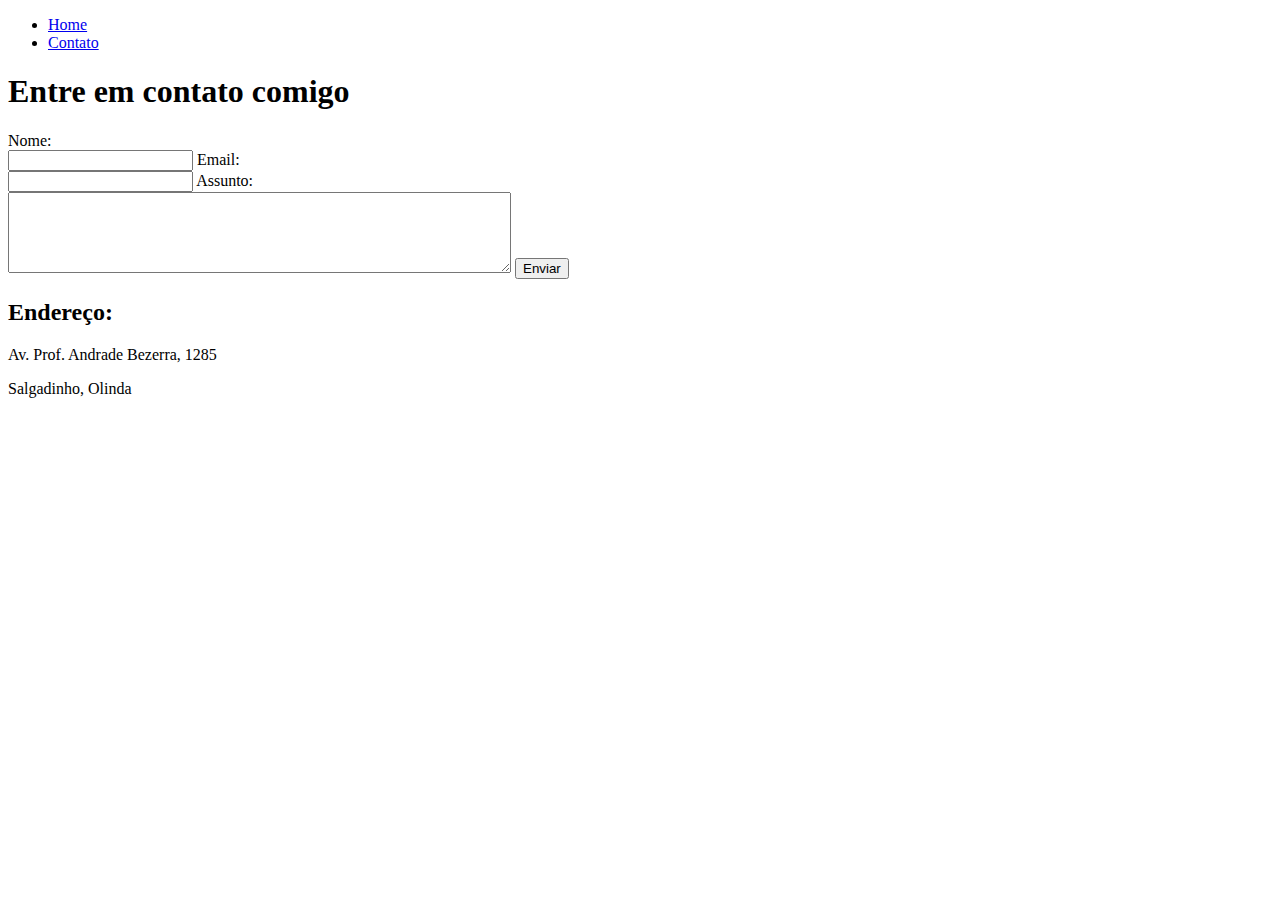
==== contato.html @ e66b9a56 "Fundamentos-web" ====
<!DOCTYPE html>
<html lang="pt-BR">
<head>
    <meta charset="UTF-8">
    <meta http-equiv="X-UA-Compatible" content="IE=edge">
    <meta name="viewport" content="width=device-width, initial-scale=1.0">
    <title>Ccontato</title>
</head>
<body>
    <ul>
        <li><a href="index.html">Home</a></li>
        <li><a href="contato.html">Contato</a></li>


    </ul>
   <h1>Entre em contato comigo</h1> 

   <form>
       <label for="nome">Nome:</label> <br>
       <input type="text" id="nome">

       <label for="email">Email:</label> <br>
       <input type="email" id="email">

       <label for="assunto">Assunto:</label> <br>
       <textarea name="assunto" id="assunto" cols="60" rows="5"></textarea>

       <button>Enviar</button>
   </form>

   <h2>Endereço:</h2>
   <p>Av. Prof. Andrade Bezerra, 1285</p>
   <p>Salgadinho, Olinda</p>
   <iframe src="https://www.google.com/maps/embed?pb=!1m18!1m12!1m3!1d3950.670425256376!2d-34.875934486229205!3d-8.032875294215586!2m3!1f0!2f0!3f0!3m2!1i1024!2i768!4f13.1!3m3!1m2!1s0x7ab187b0ffffff7%3A0x60292af9f27327e2!2sMirabilandia!5e0!3m2!1sen!2sbr!4v1637693167278!5m2!1sen!2sbr"
    width="400" height="250" style="border:0;" allowfullscreen="" loading="lazy"></iframe>

</body>
</html>
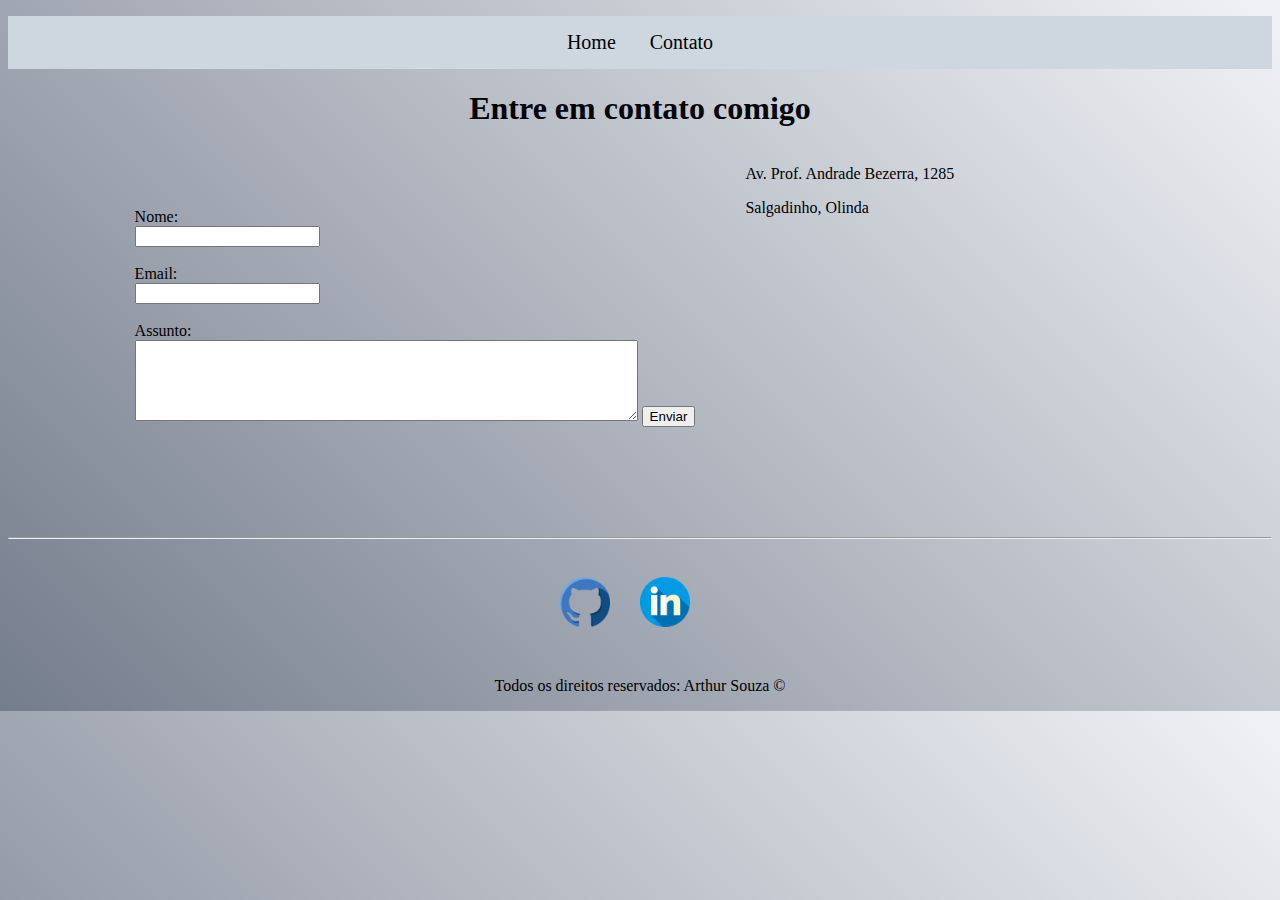
==== commit e4c16562: "Implementação de todo estilo do site, utilizando CSS puro" ====
--- a/contato.html
+++ b/contato.html
@@ -1,38 +1,74 @@
 <!DOCTYPE html>
 <html lang="pt-BR">
+
 <head>
     <meta charset="UTF-8">
     <meta http-equiv="X-UA-Compatible" content="IE=edge">
     <meta name="viewport" content="width=device-width, initial-scale=1.0">
     <title>Ccontato</title>
+    <link rel="stylesheet" href="assets/css/style.css">
+
 </head>
-<body>
-    <ul>
+
+<body style="background-image: linear-gradient(45deg, #747d8c, #f1f2f6);">
+    <ul id="menu" class="center">
         <li><a href="index.html">Home</a></li>
         <li><a href="contato.html">Contato</a></li>
 
 
     </ul>
-   <h1>Entre em contato comigo</h1> 
+    <h1 class="center">Entre em contato comigo</h1>
+    <div class="container mb-50">
+        <div>
+            
+            <form>
+                <label for="nome">Nome:</label> <br>
+                <input type="text" id="nome">
+                <br>
+                <br>
+                <label for="email">Email:</label> <br>
+                <input type="email" id="email">
+                <br>
+                <br>
+                <label for="assunto">Assunto:</label> <br>
+                <textarea name="assunto" id="assunto" cols="60" rows="5"></textarea>
 
-   <form>
-       <label for="nome">Nome:</label> <br>
-       <input type="text" id="nome">
+                <button>Enviar</button>
+            </form>
 
-       <label for="email">Email:</label> <br>
-       <input type="email" id="email">
 
-       <label for="assunto">Assunto:</label> <br>
-       <textarea name="assunto" id="assunto" cols="60" rows="5"></textarea>
+        </div>
+        <div class="ml-50">
+            
+            <p>Av. Prof. Andrade Bezerra, 1285</p>
+            <p>Salgadinho, Olinda</p>
+            <iframe
+                src="https://www.google.com/maps/embed?pb=!1m18!1m12!1m3!1d3950.670425256376!2d-34.875934486229205!3d-8.032875294215586!2m3!1f0!2f0!3f0!3m2!1i1024!2i768!4f13.1!3m3!1m2!1s0x7ab187b0ffffff7%3A0x60292af9f27327e2!2sMirabilandia!5e0!3m2!1sen!2sbr!4v1637693167278!5m2!1sen!2sbr"
+                width="400" height="250" style="border:0;" allowfullscreen="" loading="lazy"></iframe>
 
-       <button>Enviar</button>
-   </form>
+        </div>
+    </div>
+    <hr>
+    <footer>
+        <div class="container">
+            <a href="https://github.com/4souzza" target="_blank">
+                <img class="tm-social" src="assets/img/github.png" alt="Logo do github">
+            </a>
+            <a href="https://www.linkedin.com/in/arthur-souza-35b141182/"target="_blank">
+                <img class="tm-social p-30" src="assets/img/linkedin.png" alt="Logo do linkedin">
 
-   <h2>Endereço:</h2>
-   <p>Av. Prof. Andrade Bezerra, 1285</p>
-   <p>Salgadinho, Olinda</p>
-   <iframe src="https://www.google.com/maps/embed?pb=!1m18!1m12!1m3!1d3950.670425256376!2d-34.875934486229205!3d-8.032875294215586!2m3!1f0!2f0!3f0!3m2!1i1024!2i768!4f13.1!3m3!1m2!1s0x7ab187b0ffffff7%3A0x60292af9f27327e2!2sMirabilandia!5e0!3m2!1sen!2sbr!4v1637693167278!5m2!1sen!2sbr"
-    width="400" height="250" style="border:0;" allowfullscreen="" loading="lazy"></iframe>
+            </a>
+            
+           
+        </div>
+        <p class="center">
+            Todos os direitos reservados: Arthur Souza &copy
+        </p>
+
+    </footer>
+
+
 
 </body>
+
 </html>--- a/assets/css/style.css
+++ b/assets/css/style.css
@@ -0,0 +1,66 @@
+/* Estilos da página index.html */
+
+.center {
+  text-align: center;
+}
+
+.justify{
+    text-align: justify;
+}
+
+.container{
+
+    display: flex;
+    flex-flow: row;
+    justify-content: center ;
+    align-items: center;
+}
+#menu {
+    background: #ced6e0;
+    padding: 15px 0 15px 0;
+}
+#menu li{
+
+    display: inline;
+    padding: 15px;
+    
+}
+
+#menu li a {
+    text-decoration: none;
+    color: black;
+    font-size: 20px;
+}
+
+#menu li a:hover {
+    color: #3498db;
+} 
+.p-30{
+
+    padding: 30px;
+}
+.br-50 {
+
+    border-radius: 50%;
+}
+
+.wh-300{
+
+    width: 300px;
+    height: 300px;
+}
+.tm-social {
+    width: 50px;
+    height: 50px;
+}
+
+.mb-50 {
+    margin-bottom: 50px;
+}
+
+/*Estilos da página contato.html */
+
+.ml-50{
+
+    margin-left: 50px;
+}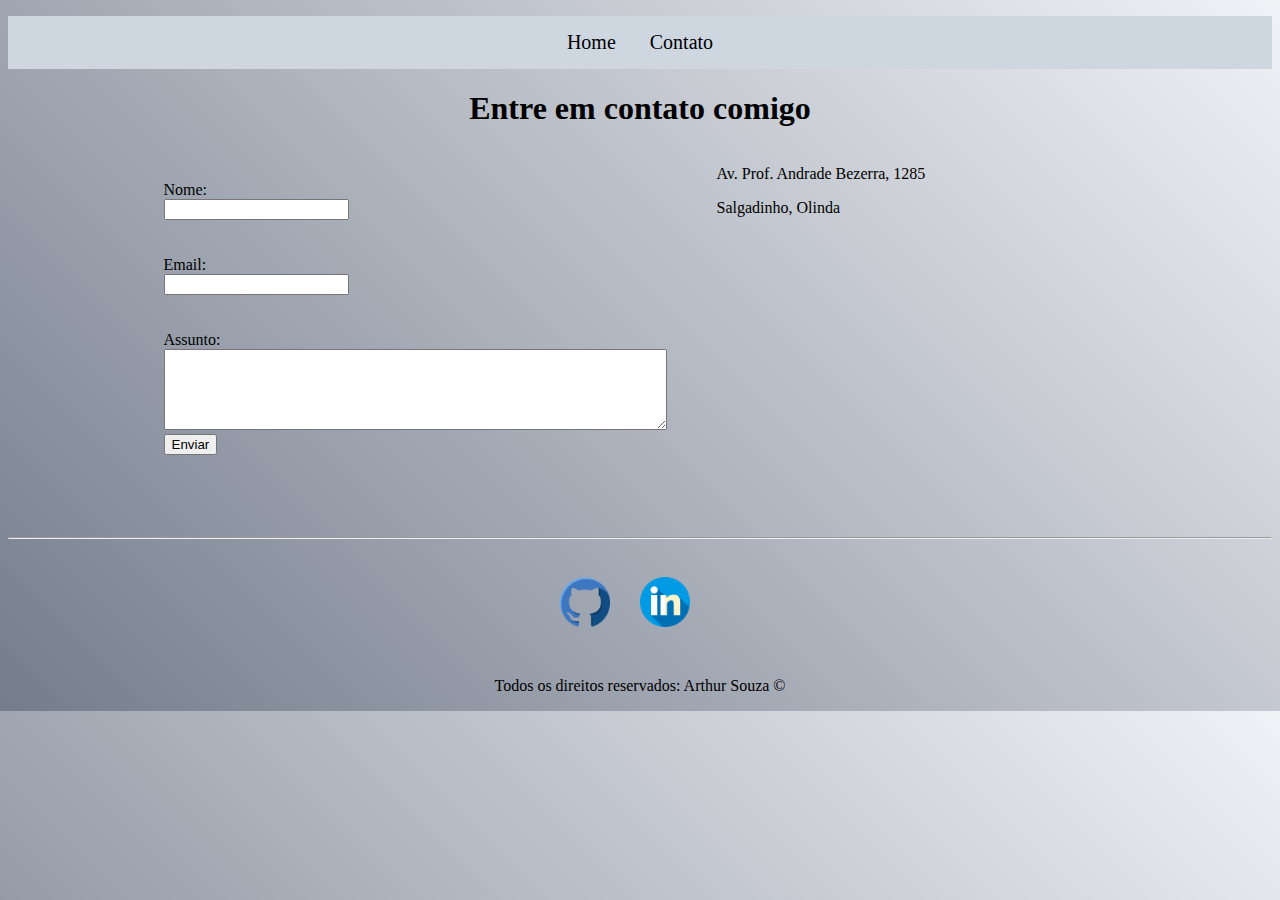
==== commit a59e4b70: "Validação de nome, email e assunto. ajuste do mapa" ====
--- a/contato.html
+++ b/contato.html
@@ -17,34 +17,54 @@
 
 
     </ul>
+
     <h1 class="center">Entre em contato comigo</h1>
+
     <div class="container mb-50">
         <div>
-            
+
             <form>
                 <label for="nome">Nome:</label> <br>
-                <input type="text" id="nome">
+                <input type="text" id="nome" onkeyup='validaNome()'>
+                <div id="txtNome">
+
+                </div>
                 <br>
                 <br>
                 <label for="email">Email:</label> <br>
-                <input type="email" id="email">
+                <input type="email" id="email" onkeyup="validaEmail()">
+                <div id="txtEmail">
+
+                </div>
                 <br>
                 <br>
                 <label for="assunto">Assunto:</label> <br>
-                <textarea name="assunto" id="assunto" cols="60" rows="5"></textarea>
+                <textarea name="assunto" id="assunto" cols="60" rows="5" onkeyup="validaAssunto()"></textarea>
+                <div id='txtAssunto'>
 
-                <button>Enviar</button>
+                </div>
+                <button onclick="enviar()">Enviar</button>
             </form>
 
 
         </div>
+        <br>
         <div class="ml-50">
-            
+
             <p>Av. Prof. Andrade Bezerra, 1285</p>
             <p>Salgadinho, Olinda</p>
             <iframe
                 src="https://www.google.com/maps/embed?pb=!1m18!1m12!1m3!1d3950.670425256376!2d-34.875934486229205!3d-8.032875294215586!2m3!1f0!2f0!3f0!3m2!1i1024!2i768!4f13.1!3m3!1m2!1s0x7ab187b0ffffff7%3A0x60292af9f27327e2!2sMirabilandia!5e0!3m2!1sen!2sbr!4v1637693167278!5m2!1sen!2sbr"
-                width="400" height="250" style="border:0;" allowfullscreen="" loading="lazy"></iframe>
+            width="400"
+            height="250"
+            frameborder="0"
+            style="border: 0"
+            allowfullscreen=""
+            aria-hidden="false"
+            tabindex="0"
+            id='mapa'
+            onmousemove="mapaZoom()"
+            onmouseout='mapaNormal()'></iframe>
 
         </div>
     </div>
@@ -54,12 +74,12 @@
             <a href="https://github.com/4souzza" target="_blank">
                 <img class="tm-social" src="assets/img/github.png" alt="Logo do github">
             </a>
-            <a href="https://www.linkedin.com/in/arthur-souza-35b141182/"target="_blank">
+            <a href="https://www.linkedin.com/in/arthur-souza-35b141182/" target="_blank">
                 <img class="tm-social p-30" src="assets/img/linkedin.png" alt="Logo do linkedin">
 
             </a>
-            
-           
+
+
         </div>
         <p class="center">
             Todos os direitos reservados: Arthur Souza &copy
@@ -67,7 +87,7 @@
 
     </footer>
 
-
+    <script src="assets/js/script.js"></script>
 
 </body>
 
